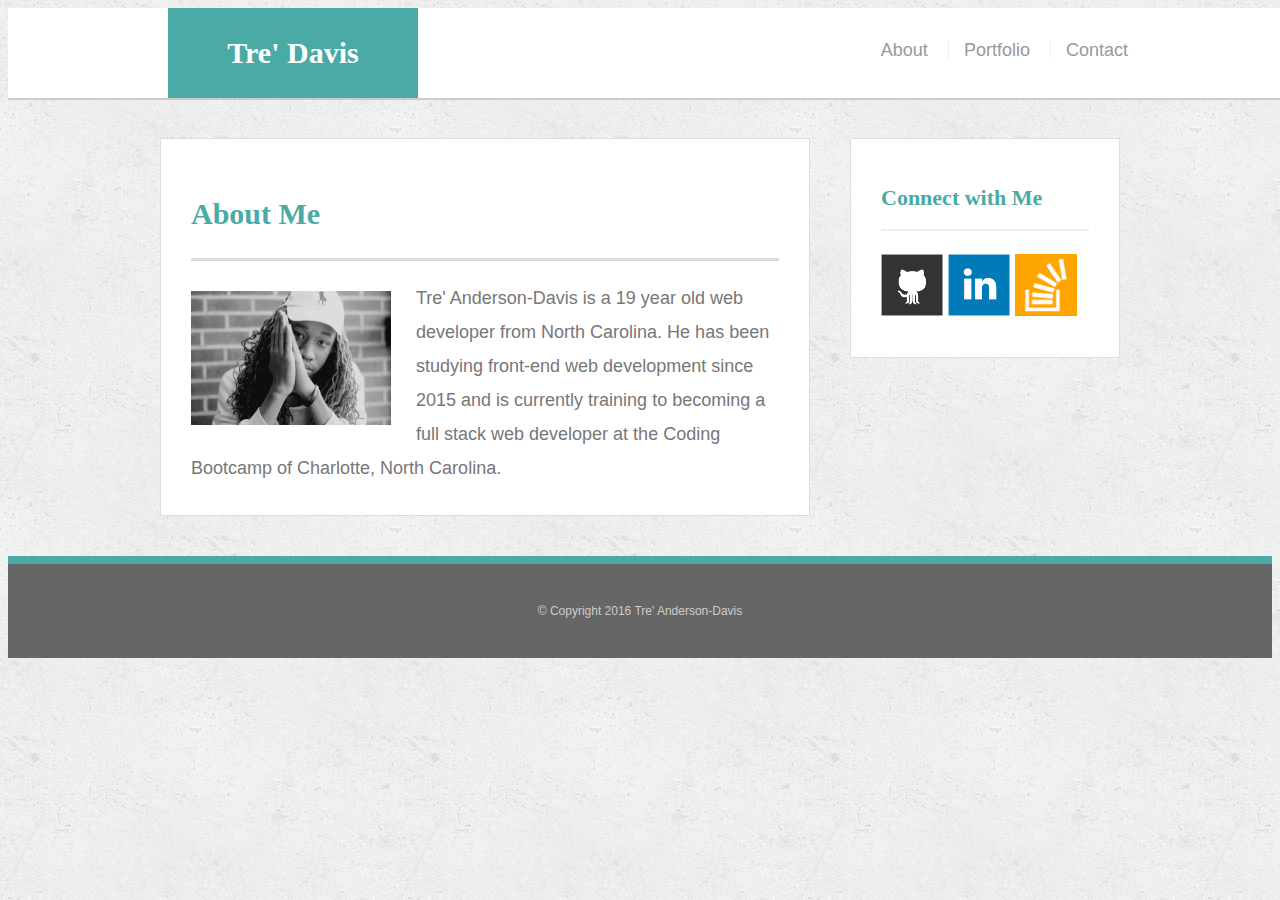
==== index.html @ 42939111 "basic-portfolio copied" ====
<!doctype html>
<html>
<head>
	<meta charset="UTF-8">
	<title>About | Tre' Anderson-Davis</title>
	<link rel="stylesheet" type="text/css" href="assets/css/reset.css">
	<link rel="stylesheet" type="text/css" href="assets/css/fixed.css">
</head>
<body>

	<header id="masthead">
		<div class="container">
			<a href="index.html" id="logo">Tre' Davis</a>
			<nav>
				<a href="index.html">About</a>
				<a href="portfolio.html">Portfolio</a>
				<a href="contact.html">Contact</a>
			</nav>
		</div>
	</header>

	<div id="main-container" class="container">
		<section class="main-section">
			<h1>About Me</h1>

			<img src="assets/images/avi2.jpg" class="auth-image" alt="Your Name">

			<p>Tre' Anderson-Davis is a 19 year old web developer from North Carolina. He has been studying front-end web development since 2015 and is currently training to becoming a full stack web developer at the Coding Bootcamp of Charlotte, North Carolina.</p>

		</section>

		<section class="sidebar">
			<div id="connect">
				<h2>Connect with Me</h2>

        <a href="#"><img src="assets/images/github-128.png" class="social" alt="GitHub" /></a>
        <a href="#"><img src="assets/images/linkedin-128.png" class="social" alt="LinkedIn" /></a>
        <a href="#"><img src="assets/images/stackoverflow-128.png" class="social" alt="Stack Overflow" /></a>
			</div>
		</section>
	</div>

	<footer>
		<div class="container">
			&copy; Copyright 2016 Tre' Anderson-Davis
		</div>
	</footer>
</body>
</html>
---- assets/css/fixed.css ----
body {
	background: url("../images/concrete_seamless.png");
	font-size: 18px;
	line-height: 34px;
	font-family: 'Arial', 'Helvetica Neue', Helvetica, sans-serif;
	color: #777;
}

* {
	box-sizing: border-box;
}

/*general*/

.container {
	width: 100%;
	max-width: 960px;
	margin: 0 auto;
	clear: both;
}
h1, 
h2,
h3,
p {
	margin-bottom: 20px;
}
p:last-child {
	margin-bottom: 0;
}
h1, h2, h3 {
	font-family: 'Georgia', Times, Times New Roman, serif;
	font-weight: 700;
	color: #4aaaa5;
}
h1 {
	font-size: 30px;
	line-height: 49px;
	border-bottom: 3px solid #ddd;
	padding-bottom: 20px;
}
h2,
h3 {
	font-size: 22px;
}

/*header*/

#masthead {
	background: #fff;
	margin: 0 0 30px;
	z-index: 99;
	color: #fff;
	overflow: auto;
	border-bottom: 2px solid #ccc;
	position: fixed;
	width: 100%;
}
#logo {
	width: 250px;
	height: 90px;
	background: #4aaaa5;
	float: left;
	font-family: 'Georgia', Times, Times New Roman, serif;
	text-align: center;
	line-height: 90px;
	color: #fff;
	font-weight: 700;
	font-size: 30px;
	text-decoration: none;
}
nav {
	float: right;
	margin-top: 25px;
}
nav a {
	color: #999;
	text-decoration: none;
	margin-left: 15px;
	display: inline-block;
	border-left: 1px solid #efefef;
	padding-left: 15px;
	line-height: 18px;
}
nav a:first-child {
	border-left: 0 none;
}

/*footer*/

footer {
	background: #666;
	color: #fff;
	padding: 30px 0;
	clear: both;
	border-top: 8px solid #4aaaa5;
	color: #ccc;
	font-size: 12px;
	text-align: center;
}

/*sidebar*/

.sidebar {
	background: #fff;
	padding: 30px;
	width: 100%;
	max-width: 270px;
	float: right;
	border: 1px solid #ddd;
	margin-bottom: 20px;
}
h3,
.sidebar h2 {
	border-bottom: 2px solid #eee;
	padding-bottom: 20px;
	margin-bottom: 15px;
	line-height: 22px;
}
.social {
	width: 62px;
	height: 62px;
	margin-top: 8px;
	margin-right: 5px;
}
.social:last-child {
	margin-right: 0;
}

/*main*/

#main-container {
	padding-top: 130px;
}
.main-section {
	background: #fff;
	padding: 30px;
	margin: 0 0 40px 0;
	width: 100%;
	max-width: 650px;
	float: left;
	border: 1px solid #ddd;
}

/*portfolio page*/

.work {
	width: 274px;
	overflow: auto;
	position: relative;
	float: left;
	margin: 20px 0 25px;
}
.work:nth-child(even) {
	margin-right: 40px;
}
.work img {
	width: 100%;
	border: 0 none;
	opacity: .8;
}
.work h3 {
	border-bottom: 0;
	background: #4aaaa5;
	color: #fff;
	text-align: center;
	position: absolute;
	padding: 15px;
	width: 100%;
	bottom: 20px;
	line-height: 30px;
	margin-bottom: 0;
	font-weight: 300;
}
.auth-image {
	width: 200px;
	height: auto;
	margin-top: 10px;
	float: left;
	margin-right: 25px;
}

/*contact page*/

#contact-form ul {
	margin-bottom: 20px;
}
#contact-form li {
	margin-bottom: 10px;
}
label,
input[type=text],
input[type=email],
textarea {
	display: block;
	width: 100%;
}
input[type=text],
input[type=email],
textarea {
	height: 35px;
	border: 1px solid #ddd;
	padding: 0 10px;
	font-size: 14px;
}
textarea {
	height: 200px;
}
input[type=submit] {
	background: #4aaaa5;
	border: 0 none;
	color: #fff;
	font-size: 18px;
	padding: 10px 30px;
	cursor: pointer;
}

/* media queries */ 

@media only screen and (max-width: 400px) {
	#masterhead a{
		width:50px;
	}
}
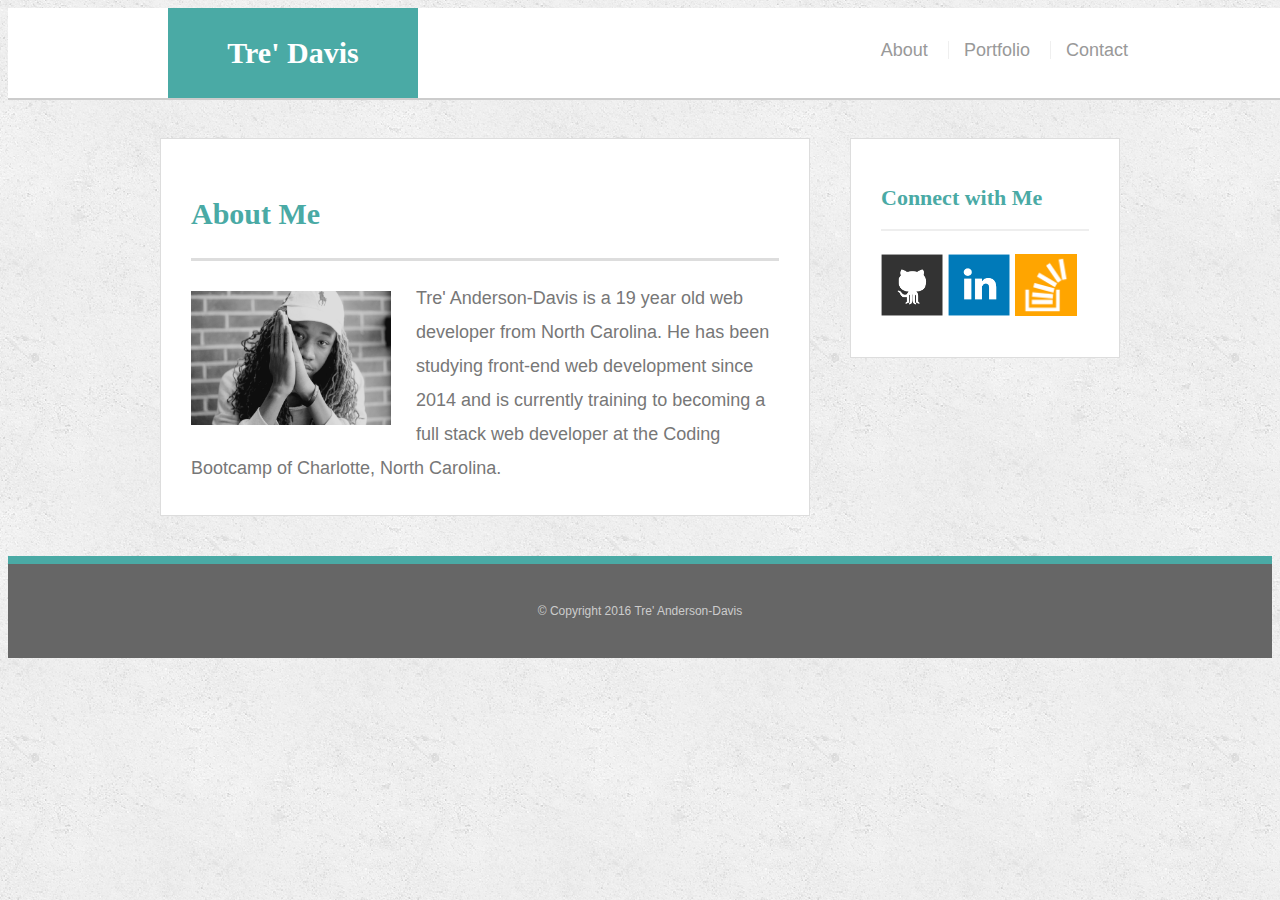
==== commit 600c290e: "final commit" ====
--- a/index.html
+++ b/index.html
@@ -25,7 +25,7 @@
 
 			<img src="assets/images/avi2.jpg" class="auth-image" alt="Your Name">
 
-			<p>Tre' Anderson-Davis is a 19 year old web developer from North Carolina. He has been studying front-end web development since 2015 and is currently training to becoming a full stack web developer at the Coding Bootcamp of Charlotte, North Carolina.</p>
+			<p>Tre' Anderson-Davis is a 19 year old web developer from North Carolina. He has been studying front-end web development since 2014 and is currently training to becoming a full stack web developer at the Coding Bootcamp of Charlotte, North Carolina.</p>
 
 		</section>
 
@@ -33,9 +33,9 @@
 			<div id="connect">
 				<h2>Connect with Me</h2>
 
-        <a href="#"><img src="assets/images/github-128.png" class="social" alt="GitHub" /></a>
-        <a href="#"><img src="assets/images/linkedin-128.png" class="social" alt="LinkedIn" /></a>
-        <a href="#"><img src="assets/images/stackoverflow-128.png" class="social" alt="Stack Overflow" /></a>
+        <a href="https://github.com/TreAhmad3"><img src="assets/images/github-128.png" class="social" alt="GitHub" /></a>
+        <a href="https://www.linkedin.com/in/tre-​-anderson-davis-80711a12a"><img src="assets/images/linkedin-128.png" class="social" alt="LinkedIn" /></a>
+        <a href="http://stackoverflow.com/users/story/6328026"><img src="assets/images/stackoverflow-128.png" class="social" alt="Stack Overflow" /></a>
 			</div>
 		</section>
 	</div>
--- a/assets/css/fixed.css
+++ b/assets/css/fixed.css
@@ -220,4 +220,54 @@
 	#masterhead a{
 		width:50px;
 	}
+}
+
+
+@media only screen and (max-width:980px) {
+	.main-section {
+		width:450px;
+	}
+
+}
+
+@media only screen and (max-width:768px) {
+	
+	.main-section {
+		max-width: none;
+		width:100%;
+	}
+	.sidebar {
+		clear:right;
+		max-width: none;
+		width:100%;
+	}
+
+}
+
+@media only screen and (max-width: 640px) {
+	#masthead {
+		position: static;
+		margin-bottom: 20px;
+	}
+	header .container {
+		padding: 0;
+	}
+	main.container {
+		padding-top: 0;
+	}
+	#logo,
+	.work,
+	.auth-image {
+		width: 100%;
+	}
+	nav {
+		text-align: center;
+		width: 100%;
+		margin: 15px 0;
+	}
+	nav a {
+		width: 30%;
+		padding-left: 0;
+		margin-left: 0;
+	}
 }